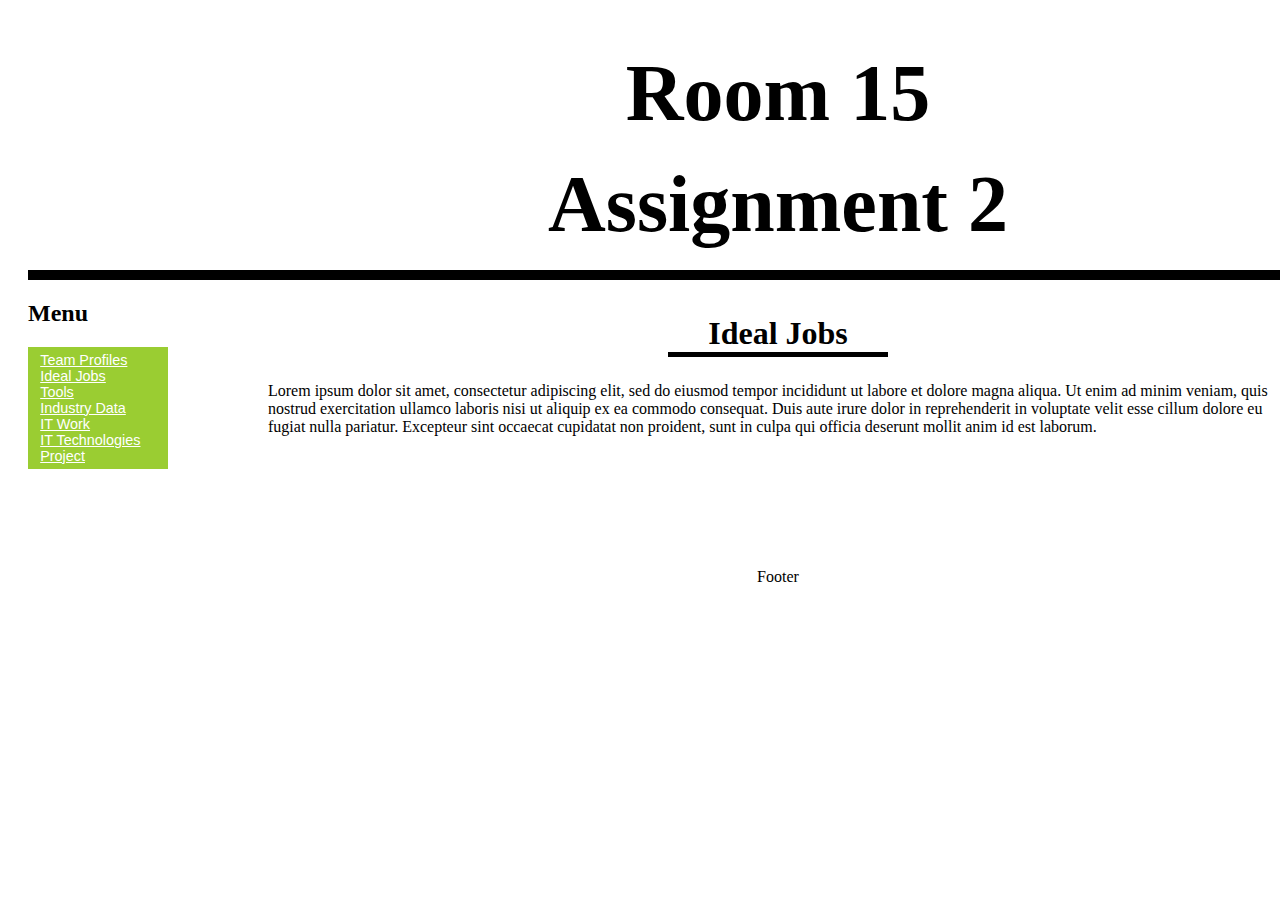
==== idealjobs.html @ ae5fa1cf "Add files via upload" ====
<!DOCTYPE html>
<html>
<head>
<title>Room 15</title>
<link href="style.css" rel="stylesheet"/> 
</head>
<body>
<div id="container">
     <div id="header">
        <h6>Room 15</h6>
		<h6>Assignment 2</h6>
    </div>
    
    <div id="primary">
        <h2>Menu</h2>
		<nav class="floating-menu">
		<a href="teamprofiles.html">Team Profiles</a>
		<a href="idealjobs.html">Ideal Jobs</a>
		<a href="tools.html">Tools</a>
		<a href="industrydata.html">Industry Data</a>
		<a href="itwork.html">IT Work</a>
		<a href="ittechnologies.html">IT Technologies</a>
		<a href="project.html">Project</a>
		</nav>
    </div>
    
    <div id="content">
        <h1>Ideal Jobs</h1>
		<p>Lorem ipsum dolor sit amet, consectetur adipiscing elit, sed do eiusmod tempor incididunt ut labore et dolore magna aliqua. Ut enim ad minim veniam, quis nostrud exercitation ullamco laboris nisi ut aliquip ex ea commodo consequat. Duis aute irure dolor in reprehenderit in voluptate velit esse cillum dolore eu fugiat nulla pariatur. Excepteur sint occaecat cupidatat non proident, sunt in culpa qui officia deserunt mollit anim id est laborum.</p>
    </div>
    
    <div id="secondary">
        <p></p>
    </div>
    
    <div id="footer">
        <p>Footer</p>
    </div>
</div>


</body>
</html>
---- style.css ----
#container {
    width: 1500px;
    margin: 0 auto;

	padding: 20px;
}

#header {
    clear: both;
	border-bottom: black;
	border-bottom: 10px solid;
	text-align: center;
}


#primary {
    float: left;
    width: 240px;
}

#content {
    float: left;
    width: 1020px;
}

#secondary {
    float: left;
    width: 240px;
}

#footer {
    clear: both;
	text-align: center;
	padding: 100px;
}

h6{
   font-size: 80px;
   margin: 20px;
  
}

.floating-menu {
    font-family: sans-serif;
    background: yellowgreen;
    padding: 5px;;
    width: 130px;
    z-index: 100;
    position: fixed;
  }
.floating-menu a, 
.floating-menu h3 {
    font-size: 0.9em;
    display: block;
    margin: 0 0.5em;
    color: white;
}
  
 h1{text-align: center;
	border-bottom: 5px solid;
	margin-left: 400px;
	margin-right: 400px;
	margin-top: 35px;
	margin-bottom: 25px;
}
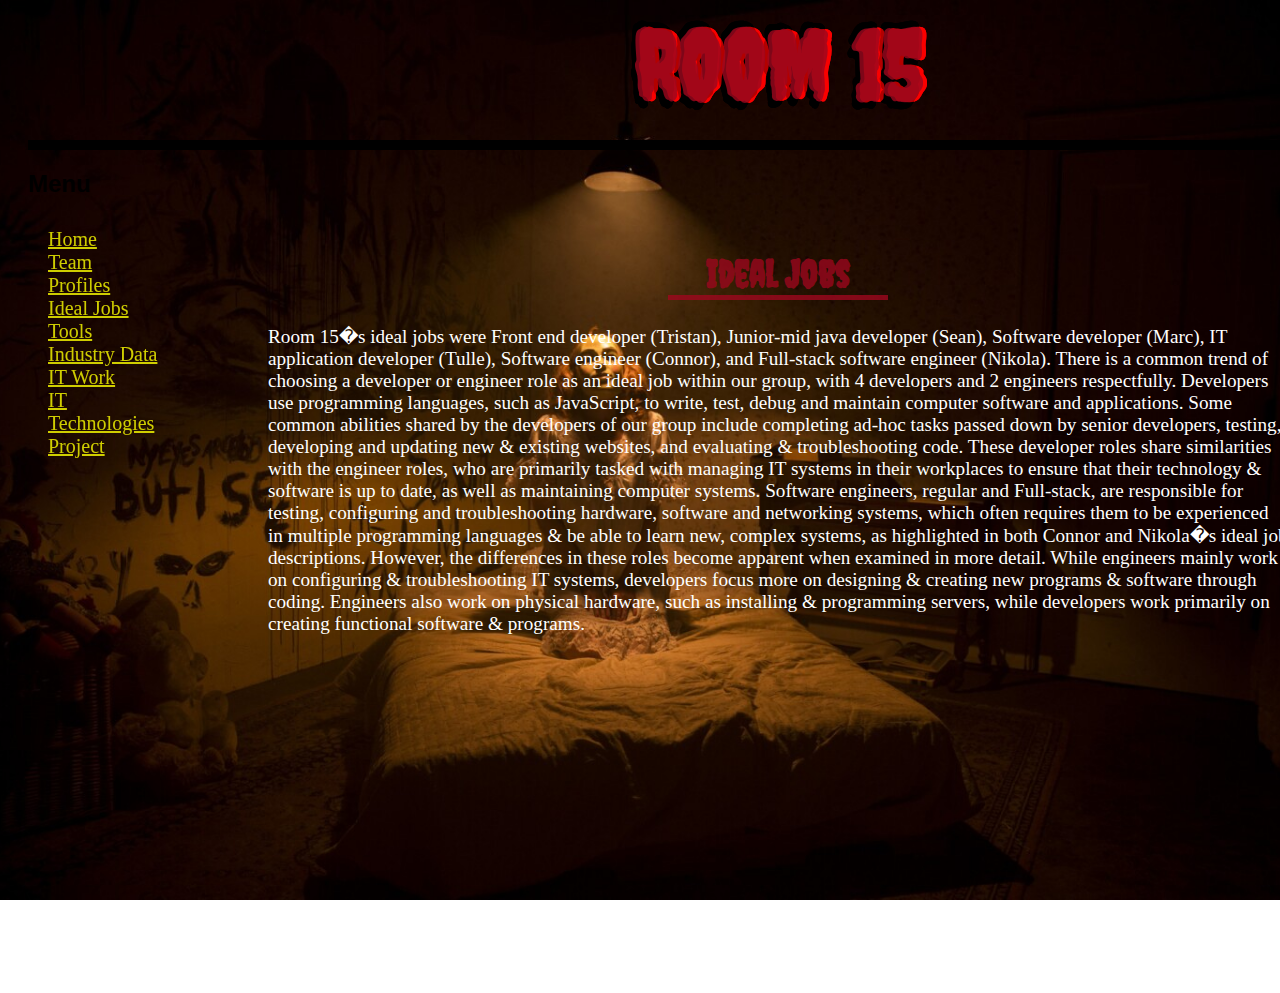
==== commit 6605122e: "New changes added" ====
--- a/idealjobs.html
+++ b/idealjobs.html
@@ -5,38 +5,61 @@
 <link href="style.css" rel="stylesheet"/> 
 </head>
 <body>
-<div id="container">
-     <div id="header">
-        <h6>Room 15</h6>
-		<h6>Assignment 2</h6>
-    </div>
-    
-    <div id="primary">
-        <h2>Menu</h2>
-		<nav class="floating-menu">
-		<a href="teamprofiles.html">Team Profiles</a>
-		<a href="idealjobs.html">Ideal Jobs</a>
-		<a href="tools.html">Tools</a>
-		<a href="industrydata.html">Industry Data</a>
-		<a href="itwork.html">IT Work</a>
-		<a href="ittechnologies.html">IT Technologies</a>
-		<a href="project.html">Project</a>
-		</nav>
-    </div>
-    
-    <div id="content">
-        <h1>Ideal Jobs</h1>
-		<p>Lorem ipsum dolor sit amet, consectetur adipiscing elit, sed do eiusmod tempor incididunt ut labore et dolore magna aliqua. Ut enim ad minim veniam, quis nostrud exercitation ullamco laboris nisi ut aliquip ex ea commodo consequat. Duis aute irure dolor in reprehenderit in voluptate velit esse cillum dolore eu fugiat nulla pariatur. Excepteur sint occaecat cupidatat non proident, sunt in culpa qui officia deserunt mollit anim id est laborum.</p>
-    </div>
-    
-    <div id="secondary">
-        <p></p>
-    </div>
-    
-    <div id="footer">
-        <p>Footer</p>
-    </div>
-</div>
+    <style>
+        @import url('https://fonts.googleapis.com/css2?family=Creepster&family=Roboto:ital,wght@1,400;1,900&display=swap');
+    </style>
+
+    <p1 class="glitch"><span aria-hidden="true">Room 15</span>Room 15<span aria-hidden="true">Room 15</span></p1>
+
+    <div id="container">
+        <div id="header">
+
+        </div>
+
+        <div id="primary">
+            <h2>Menu</h2>
+            <nav class="floating-menu">
+                <a href="index.html">Home</a>
+                <a href="teamprofiles.html">Team Profiles</a>
+                <a href="idealjobs.html">Ideal Jobs</a>
+                <a href="tools.html">Tools</a>
+                <a href="industrydata.html">Industry Data</a>
+                <a href="itwork.html">IT Work</a>
+                <a href="ittechnologies.html">IT Technologies</a>
+                <a href="project.html">Project</a>
+            </nav>
+        </div>
+        <div class="row">
+            <div class="effect">
+                <div id="content">
+                    <h1>Ideal Jobs</h1>
+                    <p>
+                        Room 15�s ideal jobs were Front end developer (Tristan), Junior-mid java developer (Sean), Software developer
+                        (Marc), IT application developer (Tulle), Software engineer (Connor), and Full-stack software engineer (Nikola).
+                        There is a common trend of choosing a developer or engineer role as an ideal job within our group, with 4 developers
+                        and 2 engineers respectfully. Developers use programming languages, such as JavaScript, to write, test, debug and
+                        maintain computer software and applications. Some common abilities shared by the developers of our group include
+                        completing ad-hoc tasks passed down by senior developers, testing, developing and updating new & existing websites,
+                        and evaluating & troubleshooting code. These developer roles share similarities with the engineer roles, who are
+                        primarily tasked with managing IT systems in their workplaces to ensure that their technology & software is up to date,
+                        as well as maintaining computer systems. Software engineers, regular and Full-stack, are responsible for testing,
+                        configuring and troubleshooting hardware, software and networking systems, which often requires them to be experienced
+                        in multiple programming languages & be able to learn new, complex systems, as highlighted in both Connor and Nikola�s
+                        ideal job descriptions. However, the differences in these roles become apparent when examined in more detail.
+                        While engineers mainly work on configuring & troubleshooting IT systems, developers focus more on designing & creating
+                        new programs & software through coding. Engineers also work on physical hardware, such as installing & programming servers,
+                        while developers work primarily on creating functional software & programs.
+                    </p>
+                </div>
+
+                <div id="secondary">
+                    <p></p>
+                </div>
+
+                <div id="footer">
+
+                </div>
+            </div>
 
 
 </body>
--- a/style.css
+++ b/style.css
@@ -1,7 +1,81 @@
+body {
+    background-image: url(images/Room15.png);
+    min-height: 100%;
+    background-repeat: no-repeat;
+    background-attachment: fixed;
+    background-position: center;
+    background-size: cover;
+    display: grid;
+    place-items: center;
+    color: rgba(252, 255, 0, 0.80);
+    font-family: sans-serif;
+}
+
+.text-box {
+    width: 70%;
+    color: black;
+    position: absolute;
+    top: 45%;
+    left: 50%;
+    transform: translate(-50%,-50%);
+    text-align: center;
+}
+
+
+
+p1 {
+    font-family: 'open creepster',creepster;
+    color: rgba(157, 7, 30, 0.8);
+}
+
+h1 {
+    font-family: 'open creepster',creepster;
+    color: rgba(157, 7, 30, 0.8);
+}
+
+.glitch {
+    font-size: 6rem;
+    font-weight: 700;
+    text-transform: uppercase;
+    position: relative;
+    text-shadow: 0.05em 0 0 rgba(255,0,0,.70),-0.026em -0.06em 0 black,-0.035em 0.07em 0 black;
+    animation: glitch 2000ms infinite;
+}
+
+.glitch span {
+    position: absolute;
+    top: 0;
+    left: 0;
+
+
+}
+
+
+     
+
+@keyframes glitch {
+      0% {
+        text-shadow: 0.08em 0.6em 0 rgba(255,0,0,.70),-0.026em -0.06em 0 rgba(0,255,0,.70),-0.035em 0.07em 0 rgba(0,0,255,.70);
+    } 6% {
+        text-shadow: 0.8em 0.3em 0 rgba(255,0,0,.70),-0.026em -0.06em 0 rgba(0,255,0,.70),-0.035em 0.07em 0 rgba(0,0,255,.70);
+    } 22% {
+        text-shadow: -0.05em -0.025em 0 rgba(255,0,0,.70),-0.026em -0.06em 0 rgba(0,255,0,.70),-0.035em 0.07em 0 rgba(0,0,255,.70);
+    }35% {
+        text-shadow: -0.6em -0.025em 0 rgba(255,0,0,.70),-0.026em -0.06em 0 rgba(0,255,0,.70),-0.035em 0.07em 0 rgba(0,0,255,.70);
+    } 64% {
+        text-shadow: 0.025em -0.020em 0 rgba(255,0,0,.70),-0.026em -0.06em 0 rgba(0,255,0,.70),-0.035em 0.07em 0 rgba(0,0,255,.70);
+    }85% {
+        text-shadow: 0.25em -0.020em 0 rgba(255,0,0,.70),-0.026em -0.06em 0 rgba(0,255,0,.70),-0.035em 0.07em 0 rgba(0,0,255,.70);
+    } 100% {
+        text-shadow: 0.7em 0.5em 0 rgba(255,0,0,.70),-0.026em -0.06em 0 rgba(0,255,0,.70),-0.035em 0.07em 0 rgba(0,0,255,.70);
+    }
+}
+
+
 #container {
     width: 1500px;
     margin: 0 auto;
-
+    color: black;
 	padding: 20px;
 }
 
@@ -21,6 +95,9 @@
 #content {
     float: left;
     width: 1020px;
+    color: white;
+    font-family: 'Times New Roman';
+    font-size: larger;
 }
 
 #secondary {
@@ -32,34 +109,106 @@
     clear: both;
 	text-align: center;
 	padding: 100px;
-}
-
-h6{
-   font-size: 80px;
-   margin: 20px;
-  
+
+}
+
+h6 {
+    font-size: 100px;
+    margin: 20px;
+    font-size: 6rem;
+    font-weight: 700;
+    text-transform: uppercase;
+    color: darkred;
+    text-shadow: 0.05em 0 0 rgba(255,0,0,.60),0.035em 0.06em 0 yellowgreen;
+    animation: glitch 800ms infinite;
+}
+@keyframes glitch {
+    20% {
+        text-shadow: 0.05em 0 0 rgba(230, 230, 230, 0.8), 0.035em 0.06em 0 rgba(152, 71, 0, 0.8);
+    }
+    42% {
+        text-shadow: 0.05em 0 0 rgba(255,0,0,.60), 0.035em 0.06em 0 rgba(152, 71, 0, 0.8);
+    }
+    15% {
+        text-shadow: -0.05em -0.030em 0 rgba(197, 255, 0, 0.8), -0.05em -0.06em 0 rgba(18, 37, 4, 0);
+    }
+    35% {
+        text-shadow: -0.05em -0.030em 0 rgba(0, 0, 0, 1), -0.05em -0.06em 0 rgba(18, 37, 4, 0);
+    }
+    60% {
+        text-shadow: 0.030em 0.06em 0 rgba(0, 0, 0, 0.01), 0 -0.06em 0 rgba(18, 37, 4, 0);
+    }
+    75% {
+        text-shadow: 0.030em 0.06em 0 rgba(0, 0, 0, 0.01), 0 -0.06em 0 rgba(18, 37, 4, 0);
+    }
+    90% {
+        text-shadow: 0.030em 0 0 rgba(140, 0, 0, 0.8), -0.030em -0.06em 0 rgba(238, 210, 186, 0.8);
+    }
+
 }
 
 .floating-menu {
-    font-family: sans-serif;
-    background: yellowgreen;
-    padding: 5px;;
+    font-family: 'Times New Roman', Times, serif;
+    background: inherit;
+    padding: 10px;
     width: 130px;
     z-index: 100;
     position: fixed;
+
   }
-.floating-menu a, 
-.floating-menu h3 {
-    font-size: 0.9em;
-    display: block;
-    margin: 0 0.5em;
-    color: white;
-}
+    .floating-menu a,
+    .floating-menu h3 {
+        font-size: 20px;
+        display: block;
+        margin: 0 0.5em;
+        color: rgb(252, 255, 0, 0.80);
+    }
   
- h1{text-align: center;
+ h1{
+    text-align: center;
 	border-bottom: 5px solid;
 	margin-left: 400px;
 	margin-right: 400px;
 	margin-top: 35px;
 	margin-bottom: 25px;
-}+}
+
+.hero-btn {
+    display: inline-block;
+    text-decoration: none;
+    color: rgba(252, 255, 0, 0.80);
+    font-family: 'Times New Roman', Times, serif;
+    border: 1px solid rgb(252, 255, 0, 0.80);
+    padding: 12px 34px;
+    font-size: 16px;
+    background: transparent;
+    position: relative;
+    cursor: pointer;
+}
+    .hero-btn:hover {
+        border: 1px solid darkred;
+        background: rgba(0, 0, 0, 0.8);
+        transition: 1s;
+        font-family: 'Times New Roman', Times, serif;
+        color: darkred;
+    }
+.row {
+    margin-top:3%;
+    display: block;
+    justify-content: space-between;
+}
+
+.effect:hover {
+    box-shadow: 0 0 30px 0px rgba(129, 0, 67, 0.8);
+}
+
+.effect {
+    flex-basis: 60%;
+    background: transparent;
+    border-radius: 10px;
+    margin-bottom: 5%;
+    padding: 20px 12px;
+    box-sizing: border-box;
+    transition: 0.5s;
+}
+
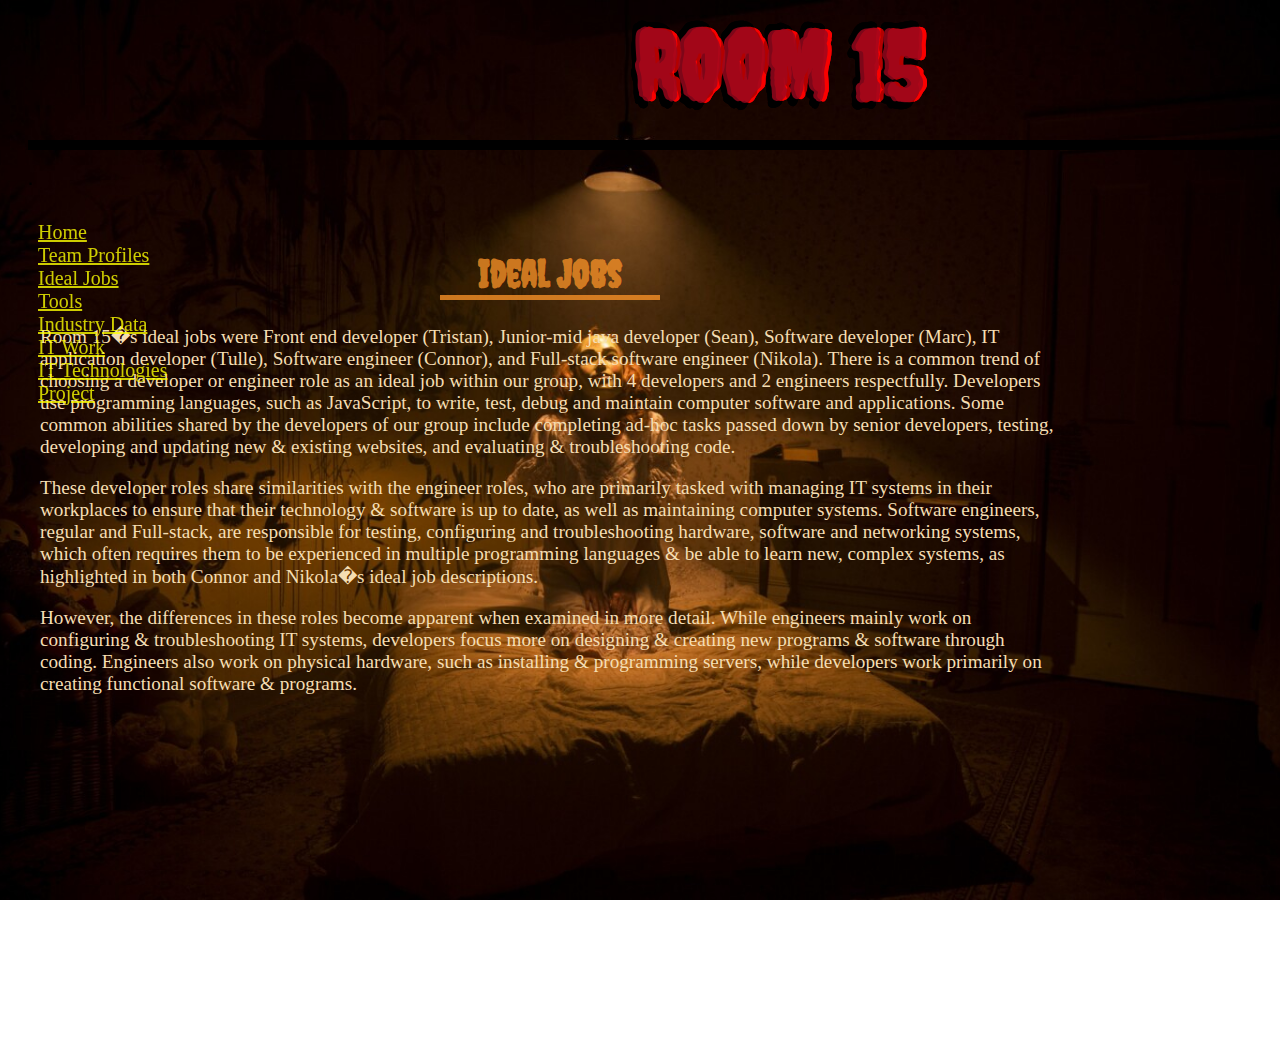
==== commit 0fc024cf: "changes and added more content + industry data table" ====
--- a/idealjobs.html
+++ b/idealjobs.html
@@ -17,7 +17,7 @@
         </div>
 
         <div id="primary">
-            <h2>Menu</h2>
+            <h4>.</h4>
             <nav class="floating-menu">
                 <a href="index.html">Home</a>
                 <a href="teamprofiles.html">Team Profiles</a>
@@ -40,12 +40,16 @@
                         and 2 engineers respectfully. Developers use programming languages, such as JavaScript, to write, test, debug and
                         maintain computer software and applications. Some common abilities shared by the developers of our group include
                         completing ad-hoc tasks passed down by senior developers, testing, developing and updating new & existing websites,
-                        and evaluating & troubleshooting code. These developer roles share similarities with the engineer roles, who are
+                        and evaluating & troubleshooting code. </p>
+                        
+                    <p>    These developer roles share similarities with the engineer roles, who are
                         primarily tasked with managing IT systems in their workplaces to ensure that their technology & software is up to date,
                         as well as maintaining computer systems. Software engineers, regular and Full-stack, are responsible for testing,
                         configuring and troubleshooting hardware, software and networking systems, which often requires them to be experienced
                         in multiple programming languages & be able to learn new, complex systems, as highlighted in both Connor and Nikola�s
-                        ideal job descriptions. However, the differences in these roles become apparent when examined in more detail.
+                        ideal job descriptions.</p>
+                        
+                    <p> However, the differences in these roles become apparent when examined in more detail.
                         While engineers mainly work on configuring & troubleshooting IT systems, developers focus more on designing & creating
                         new programs & software through coding. Engineers also work on physical hardware, such as installing & programming servers,
                         while developers work primarily on creating functional software & programs.
--- a/style.css
+++ b/style.css
@@ -30,7 +30,7 @@
 
 h1 {
     font-family: 'open creepster',creepster;
-    color: rgba(157, 7, 30, 0.8);
+    color: rgba(245, 144, 39, 0.8);
 }
 
 .glitch {
@@ -95,7 +95,7 @@
 #content {
     float: left;
     width: 1020px;
-    color: white;
+    color: wheat;
     font-family: 'Times New Roman';
     font-size: larger;
 }
@@ -110,6 +110,24 @@
 	text-align: center;
 	padding: 100px;
 
+}
+
+h2 {
+    float: left;
+    width: 1020px;
+    color: rgba(245, 144, 39, 0.8);
+    font-family: 'Times New Roman';
+    font-size: 35px;
+}
+
+
+
+h3 {
+    float: left;
+    width: 1020px;
+    color: rgba(252, 255, 0, 0.80);
+    font-family: 'Times New Roman';
+    font-size: larger;
 }
 
 h6 {
@@ -159,9 +177,9 @@
     .floating-menu a,
     .floating-menu h3 {
         font-size: 20px;
-        display: block;
+        display: table-row;
         margin: 0 0.5em;
-        color: rgb(252, 255, 0, 0.80);
+        color: rgba(252, 255, 0, 0.80);
     }
   
  h1{
@@ -178,7 +196,7 @@
     text-decoration: none;
     color: rgba(252, 255, 0, 0.80);
     font-family: 'Times New Roman', Times, serif;
-    border: 1px solid rgb(252, 255, 0, 0.80);
+    border: 1px solid rgba(252, 255, 0, 0.80);
     padding: 12px 34px;
     font-size: 16px;
     background: transparent;
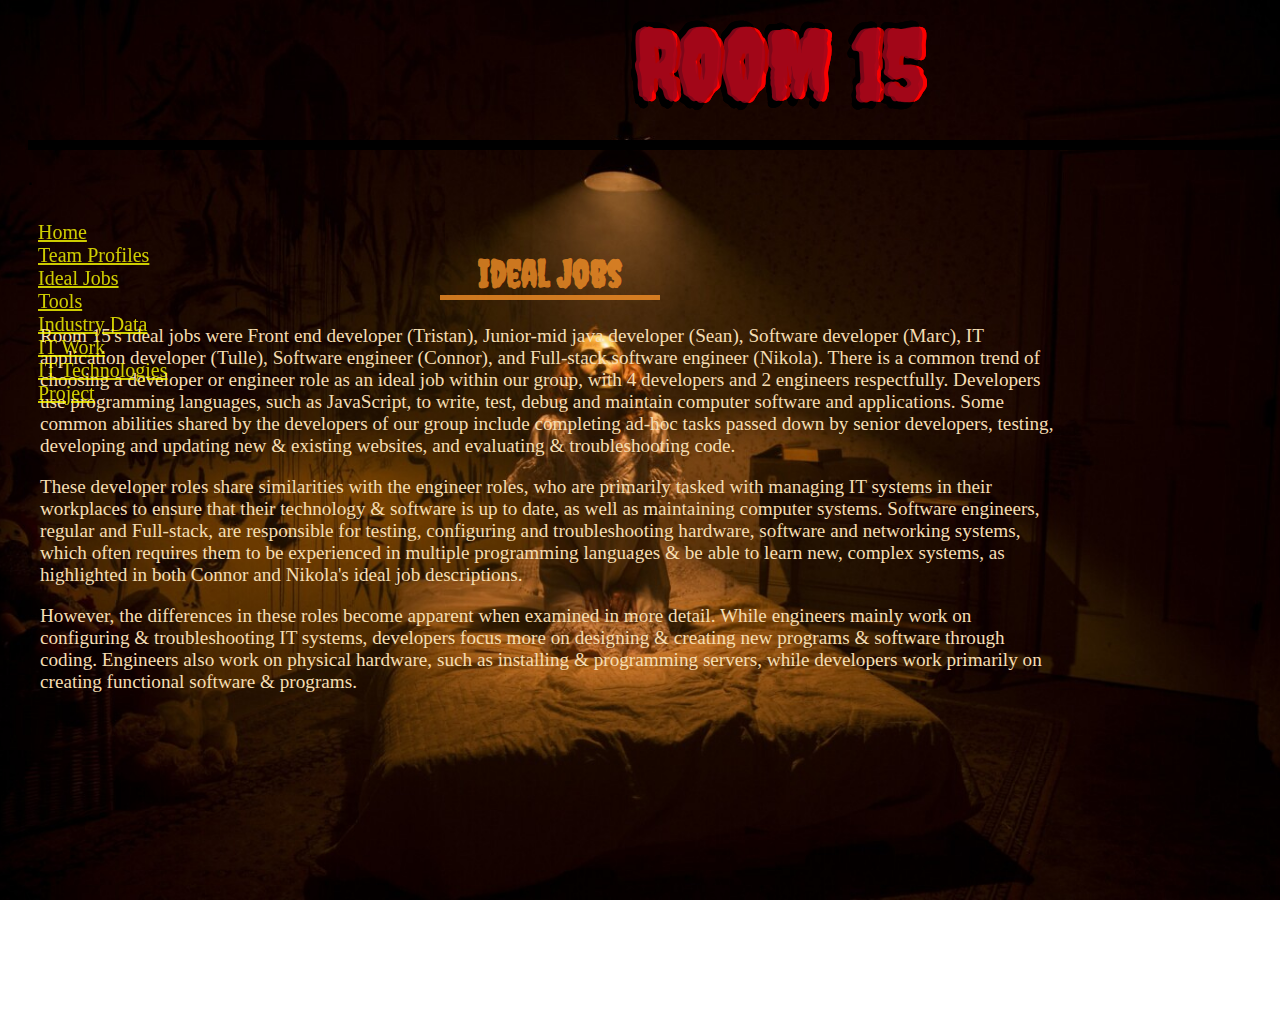
==== commit 87787f78: "Add files via upload" ====
--- a/idealjobs.html
+++ b/idealjobs.html
@@ -34,7 +34,7 @@
                 <div id="content">
                     <h1>Ideal Jobs</h1>
                     <p>
-                        Room 15�s ideal jobs were Front end developer (Tristan), Junior-mid java developer (Sean), Software developer
+                        Room 15's ideal jobs were Front end developer (Tristan), Junior-mid java developer (Sean), Software developer
                         (Marc), IT application developer (Tulle), Software engineer (Connor), and Full-stack software engineer (Nikola).
                         There is a common trend of choosing a developer or engineer role as an ideal job within our group, with 4 developers
                         and 2 engineers respectfully. Developers use programming languages, such as JavaScript, to write, test, debug and
@@ -46,7 +46,7 @@
                         primarily tasked with managing IT systems in their workplaces to ensure that their technology & software is up to date,
                         as well as maintaining computer systems. Software engineers, regular and Full-stack, are responsible for testing,
                         configuring and troubleshooting hardware, software and networking systems, which often requires them to be experienced
-                        in multiple programming languages & be able to learn new, complex systems, as highlighted in both Connor and Nikola�s
+                        in multiple programming languages & be able to learn new, complex systems, as highlighted in both Connor and Nikola's
                         ideal job descriptions.</p>
                         
                     <p> However, the differences in these roles become apparent when examined in more detail.
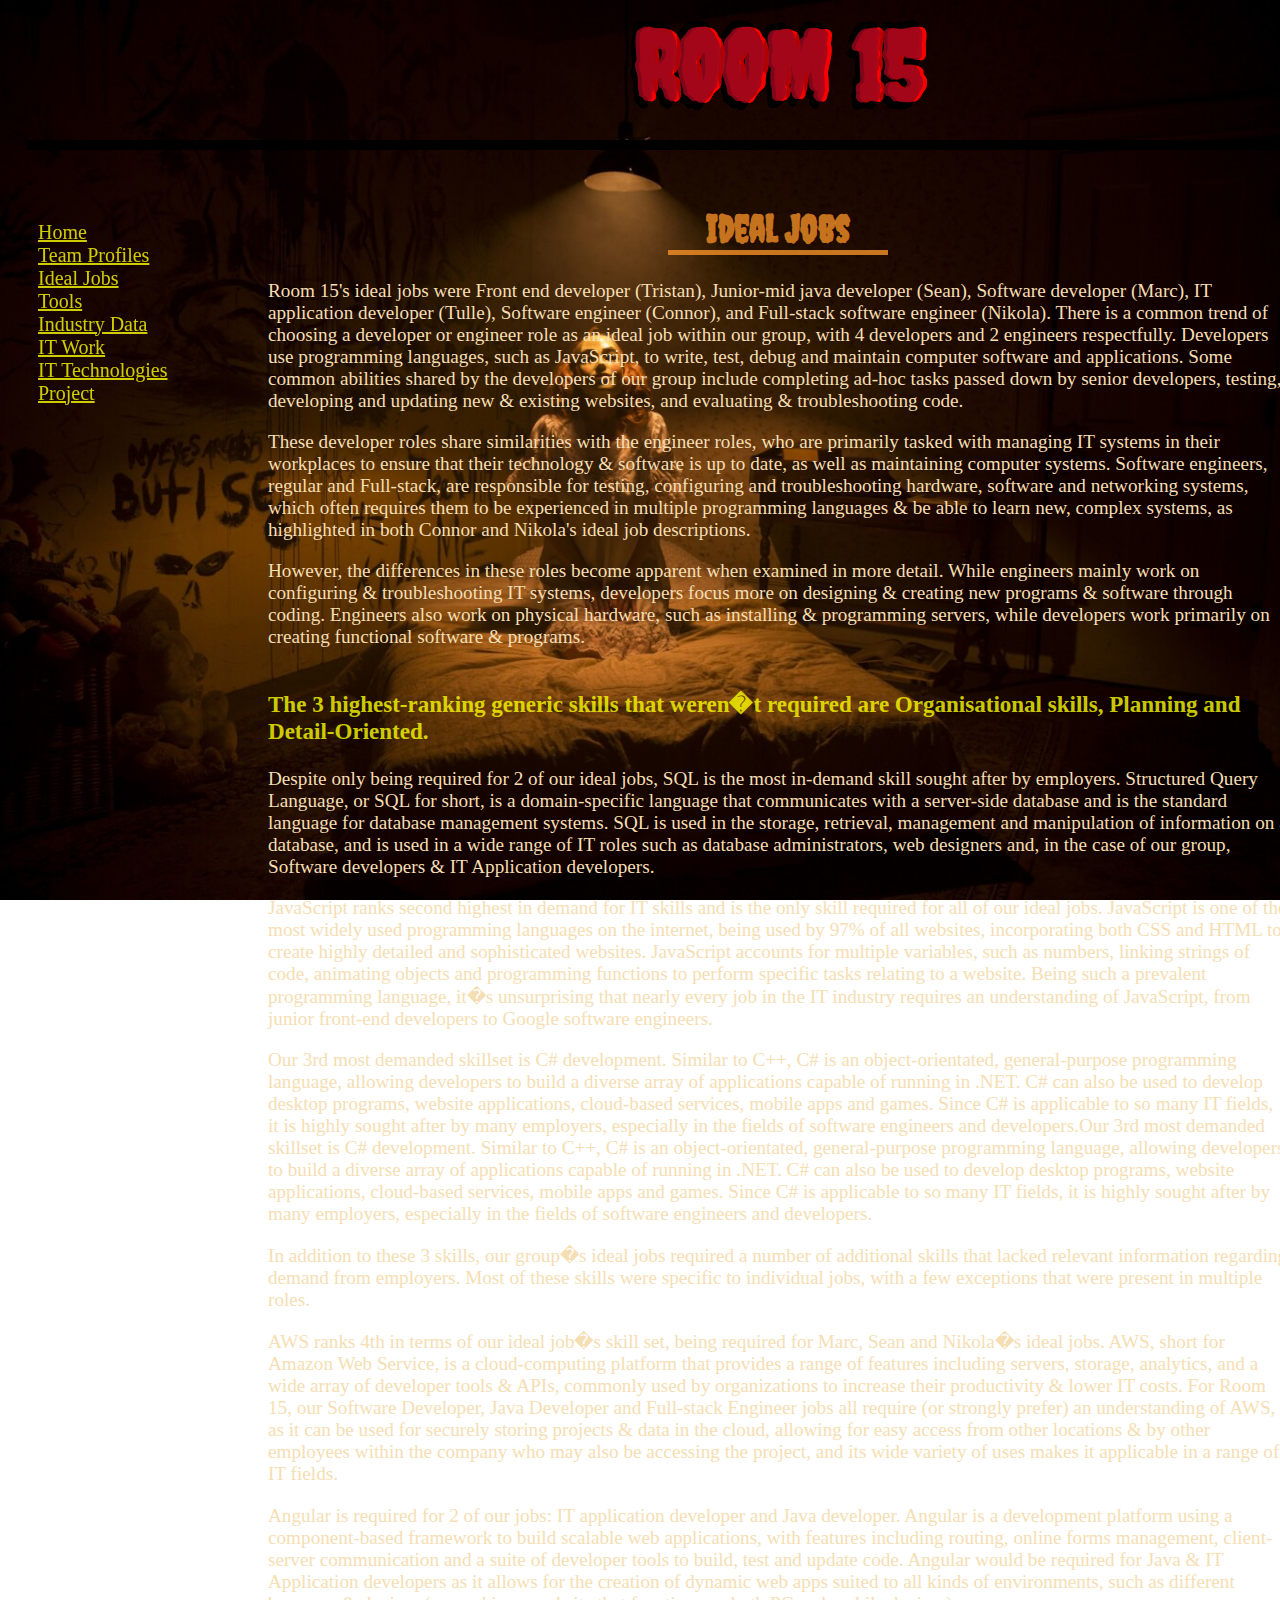
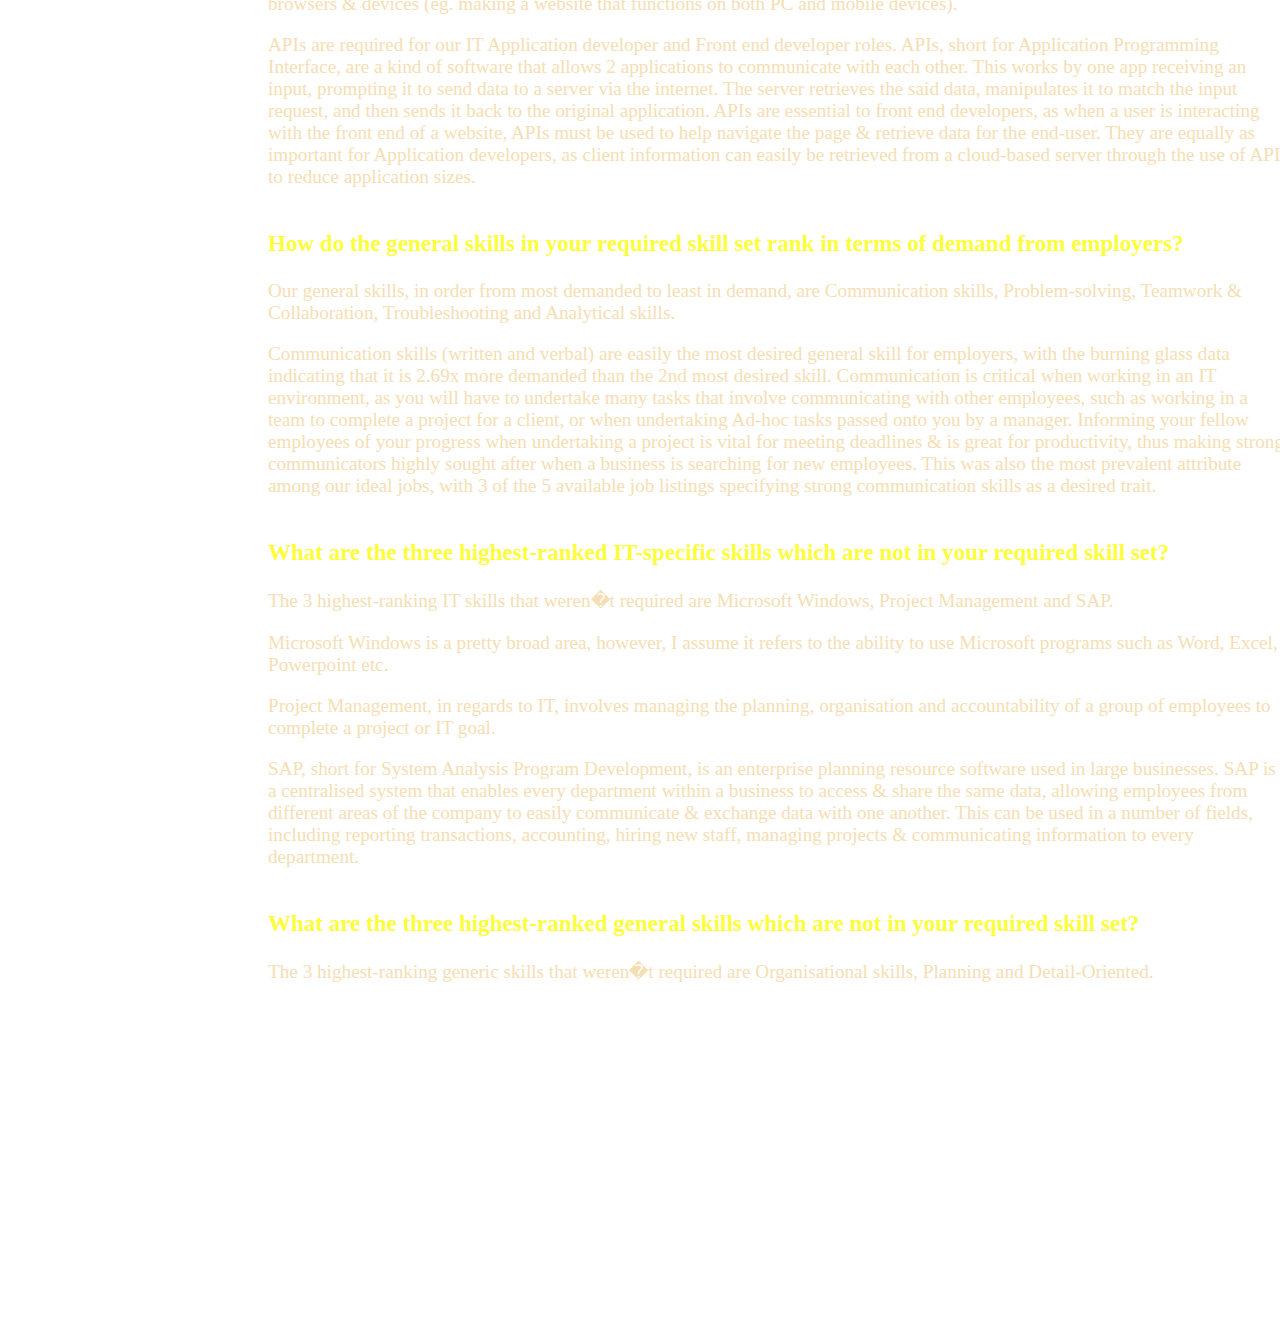
==== commit 61a63a8d: "Added new content" ====
--- a/idealjobs.html
+++ b/idealjobs.html
@@ -54,6 +54,127 @@
                         new programs & software through coding. Engineers also work on physical hardware, such as installing & programming servers,
                         while developers work primarily on creating functional software & programs.
                     </p>
+                    <h3>The 3 highest-ranking generic skills that weren�t required are Organisational
+                    skills, Planning and Detail-Oriented. </h3>
+                    <p>
+                        Despite only being required for 2 of our ideal jobs, SQL is the most in-demand 
+                        skill sought after by employers. Structured Query Language, or SQL for short,
+                        is a domain-specific language that communicates with a server-side database
+                        and is the standard language for database management systems. SQL is used in
+                        the storage, retrieval, management and manipulation of information on a database,
+                        and is used in a wide range of IT roles such as database administrators, web 
+                        designers and, in the case of our group, Software developers & IT Application
+                        developers.
+                    </p>
+                    <p>
+                        JavaScript ranks second highest in demand for IT skills and is the only skill 
+                        required for all of our ideal jobs. JavaScript is one of the most widely used 
+                        programming languages on the internet, being used by 97% of all websites,
+                        incorporating both CSS and HTML to create highly detailed and sophisticated 
+                        websites. JavaScript accounts for multiple variables, such as numbers, linking
+                        strings of code, animating objects and programming functions to perform
+                        specific tasks relating to a website. Being such a prevalent programming
+                        language, it�s unsurprising that nearly every job in the IT industry requires
+                        an understanding of JavaScript, from junior front-end developers to Google
+                        software engineers.
+                    </p> 
+                    <p>
+                        Our 3rd most demanded skillset is C# development. Similar to C++, C# is an
+                        object-orientated, general-purpose programming language, allowing developers
+                        to build a diverse array of applications capable of running in .NET. C# can
+                        also be used to develop desktop programs, website applications, cloud-based 
+                        services, mobile apps and games. Since C# is applicable to so many IT fields,
+                        it is highly sought after by many employers, especially in the fields of software
+                        engineers and developers.Our 3rd most demanded skillset is C# development. Similar
+                        to C++, C# is an object-orientated, general-purpose programming language, allowing
+                        developers to build a diverse array of applications capable of running in .NET. C#
+                        can also be used to develop desktop programs, website applications, cloud-based
+                        services, mobile apps and games. Since C# is applicable to so many IT fields,
+                        it is highly sought after by many employers, especially in the fields of software
+                        engineers and developers.
+                    </p>
+                    <p>
+                        In addition to these 3 skills, our group�s ideal jobs required a number of additional
+                        skills that lacked relevant information regarding demand from employers. Most of these
+                        skills were specific to individual jobs, with a few exceptions that were present in 
+                        multiple roles.
+                    </p> 
+                    <p>
+                        AWS ranks 4th in terms of our ideal job�s skill set, being required for Marc, Sean and
+                        Nikola�s ideal jobs. AWS, short for Amazon Web Service, is a cloud-computing platform 
+                        that provides a range of features including servers, storage, analytics, and a wide array
+                        of developer tools & APIs, commonly used by organizations to increase their productivity
+                        & lower IT costs. For Room 15, our Software Developer, Java Developer and Full-stack Engineer
+                        jobs all require (or strongly prefer) an understanding of AWS, as it can be used for securely
+                        storing projects & data in the cloud, allowing for easy access from other locations & by other
+                        employees within the company who may also be accessing the project, and its wide variety of uses
+                        makes it applicable in a range of IT fields.
+                    </p>
+                    <p>
+                        Angular is required for 2 of our jobs: IT application developer and Java developer. Angular
+                        is a development platform using a component-based framework to build scalable web
+                        applications, with features including routing, online forms management, client-server
+                        communication and a suite of developer tools to build, test and update code. Angular
+                        would be required for Java & IT Application developers as it allows for the creation of
+                        dynamic web apps suited to all kinds of environments, such as different browsers & devices
+                        (eg. making a website that functions on both PC and mobile devices).
+                    </p>  
+                    <p>
+                        APIs are required for our IT Application developer and Front end developer roles. APIs, 
+                        short for Application Programming Interface, are a kind of software that allows 2
+                        applications to communicate with each other. This works by one app receiving an input,
+                        prompting it to send data to a server via the internet. The server retrieves the said 
+                        data, manipulates it to match the input request, and then sends it back to the original 
+                        application. APIs are essential to front end developers, as when a user is interacting
+                        with the front end of a website, APIs must be used to help navigate the page & retrieve
+                        data for the end-user. They are equally as important for Application developers, as client
+                        information can easily be retrieved from a cloud-based server through the use of APIs to
+                        reduce application sizes.
+                    </p>
+                    <h3>How do the general skills in your required skill set rank in terms of demand from employers? </h3>
+                    <p>
+                        Our general skills, in order from most demanded to least in demand, are Communication skills,
+                        Problem-solving, Teamwork & Collaboration, Troubleshooting and Analytical skills.
+                    </p> 
+                    <p>
+                        Communication skills (written and verbal) are easily the most desired general skill for 
+                        employers, with the burning glass data indicating that it is 2.69x more demanded than the
+                        2nd most desired skill. Communication is critical when working in an IT environment, as
+                        you will have to undertake many tasks that involve communicating with other employees,
+                        such as working in a team to complete a project for a client, or when undertaking Ad-hoc
+                        tasks passed onto you by a manager. Informing your fellow employees of your progress when
+                        undertaking a project is vital for meeting deadlines & is great for productivity, thus
+                        making strong communicators highly sought after when a business is searching for new
+                        employees. This was also the most prevalent attribute among our ideal jobs, with 3 of the
+                        5 available job listings specifying strong communication skills as a desired trait.
+                    </p> 
+                    <h3>What are the three highest-ranked IT-specific skills which are not in your required skill set? </h3>
+                    <p>
+                        The 3 highest-ranking IT skills that weren�t required are Microsoft Windows, Project Management and SAP.
+                    </p> 
+                    <p>
+                        Microsoft Windows is a pretty broad area, however, I assume it refers to the ability to use Microsoft
+                        programs such as Word, Excel, Powerpoint etc.
+                    </p>
+                    <p>
+                        Project Management, in regards to IT, involves managing the planning, organisation and accountability
+                        of a group of employees to complete a project or IT goal.
+                    </p>
+                    <p>
+                        SAP, short for System Analysis Program Development, is an enterprise planning resource software used
+                        in large businesses. SAP is a centralised system that enables every department within a business
+                        to access & share the same data, allowing employees from different areas of the company to easily
+                        communicate & exchange data with one another. This can be used in a number of fields, including
+                        reporting transactions, accounting, hiring new staff, managing projects & communicating information
+                        to every department.
+                    </p>
+                    <h3>What are the three highest-ranked general skills which are not in your required skill set? </h3>
+                    <p>
+                        The 3 highest-ranking generic skills that weren�t required are Organisational skills, Planning and Detail-Oriented.
+                    </p>
+                  
+
+
                 </div>
 
                 <div id="secondary">
--- a/style.css
+++ b/style.css
@@ -100,10 +100,6 @@
     font-size: larger;
 }
 
-#secondary {
-    float: left;
-    width: 240px;
-}
 
 #footer {
     clear: both;
@@ -212,8 +208,9 @@
     }
 .row {
     margin-top:3%;
-    display: block;
+    display: contents;
     justify-content: space-between;
+
 }
 
 .effect:hover {
@@ -229,4 +226,21 @@
     box-sizing: border-box;
     transition: 0.5s;
 }
-
+table, tr, th, td {
+    border: 2px solid darkred;
+    width: 100px;
+   
+}
+
+th {
+    color: rgba(245, 144, 39, 0.8);
+    font-family: 'Times New Roman', Times, serif;
+  
+}
+
+tr {
+    color: wheat;
+    font-family: 'Times New Roman', Times, serif;
+   
+}
+
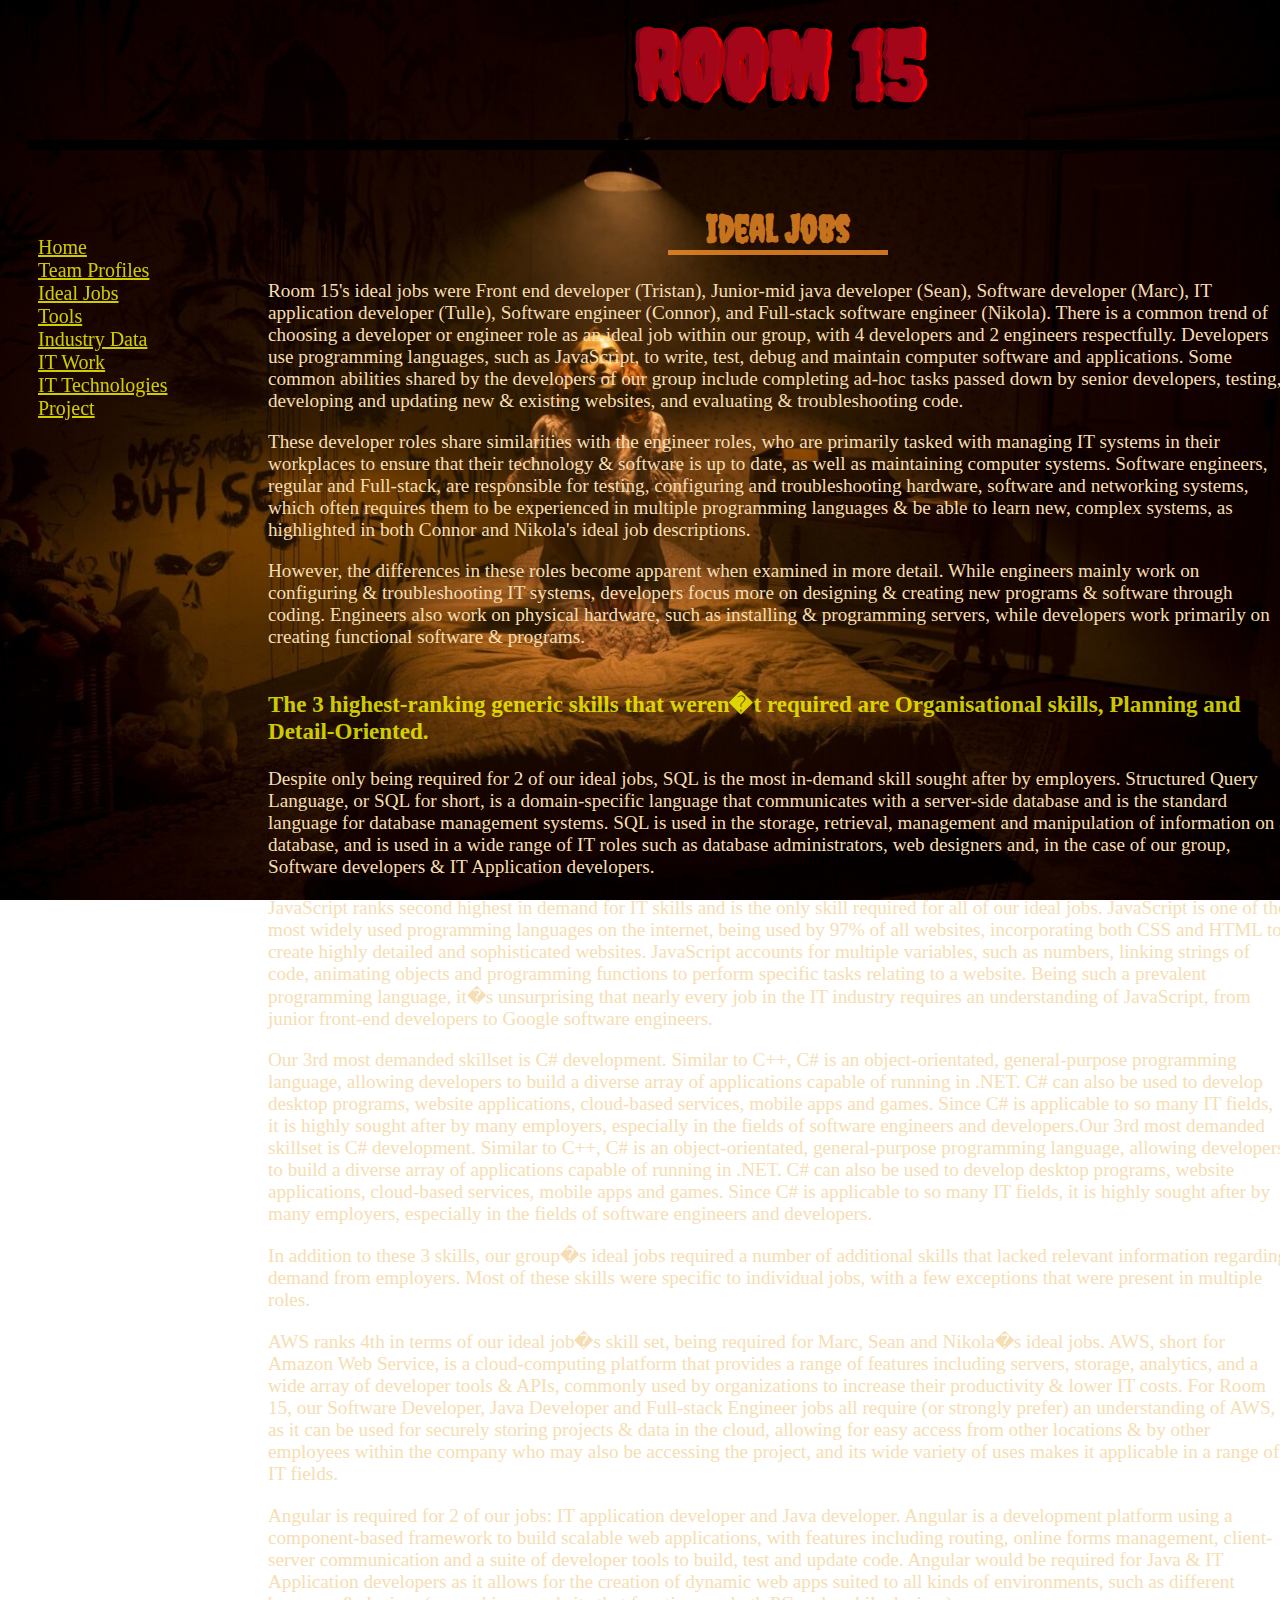
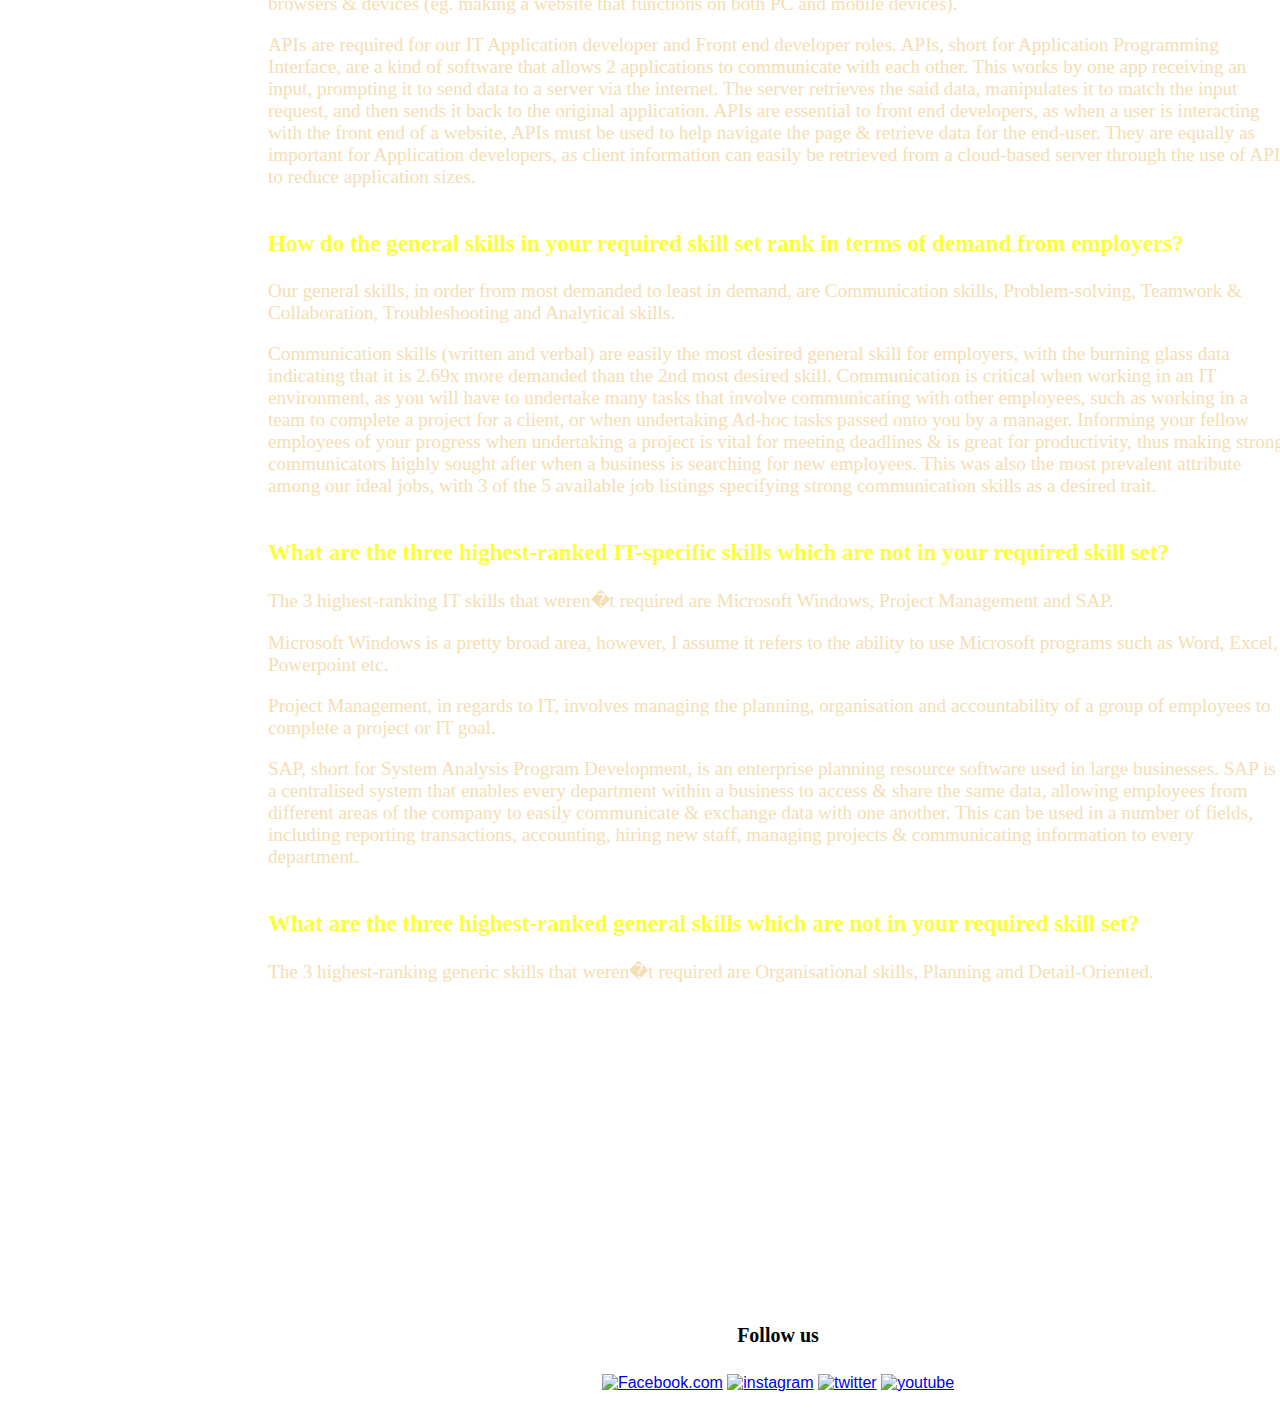
==== commit a8380a3a: "added all content + added follow us links" ====
--- a/idealjobs.html
+++ b/idealjobs.html
@@ -1,8 +1,8 @@
 <!DOCTYPE html>
 <html>
 <head>
-<title>Room 15</title>
-<link href="style.css" rel="stylesheet"/> 
+    <title>Room 15</title>
+    <link href="style.css" rel="stylesheet" />
 </head>
 <body>
     <style>
@@ -40,49 +40,55 @@
                         and 2 engineers respectfully. Developers use programming languages, such as JavaScript, to write, test, debug and
                         maintain computer software and applications. Some common abilities shared by the developers of our group include
                         completing ad-hoc tasks passed down by senior developers, testing, developing and updating new & existing websites,
-                        and evaluating & troubleshooting code. </p>
-                        
-                    <p>    These developer roles share similarities with the engineer roles, who are
+                        and evaluating & troubleshooting code.
+                    </p>
+
+                    <p>
+                        These developer roles share similarities with the engineer roles, who are
                         primarily tasked with managing IT systems in their workplaces to ensure that their technology & software is up to date,
                         as well as maintaining computer systems. Software engineers, regular and Full-stack, are responsible for testing,
                         configuring and troubleshooting hardware, software and networking systems, which often requires them to be experienced
                         in multiple programming languages & be able to learn new, complex systems, as highlighted in both Connor and Nikola's
-                        ideal job descriptions.</p>
-                        
-                    <p> However, the differences in these roles become apparent when examined in more detail.
+                        ideal job descriptions.
+                    </p>
+
+                    <p>
+                        However, the differences in these roles become apparent when examined in more detail.
                         While engineers mainly work on configuring & troubleshooting IT systems, developers focus more on designing & creating
                         new programs & software through coding. Engineers also work on physical hardware, such as installing & programming servers,
                         while developers work primarily on creating functional software & programs.
                     </p>
-                    <h3>The 3 highest-ranking generic skills that weren�t required are Organisational
-                    skills, Planning and Detail-Oriented. </h3>
-                    <p>
-                        Despite only being required for 2 of our ideal jobs, SQL is the most in-demand 
+                    <h3>
+                        The 3 highest-ranking generic skills that weren�t required are Organisational
+                        skills, Planning and Detail-Oriented.
+                    </h3>
+                    <p>
+                        Despite only being required for 2 of our ideal jobs, SQL is the most in-demand
                         skill sought after by employers. Structured Query Language, or SQL for short,
                         is a domain-specific language that communicates with a server-side database
                         and is the standard language for database management systems. SQL is used in
                         the storage, retrieval, management and manipulation of information on a database,
-                        and is used in a wide range of IT roles such as database administrators, web 
+                        and is used in a wide range of IT roles such as database administrators, web
                         designers and, in the case of our group, Software developers & IT Application
                         developers.
                     </p>
                     <p>
-                        JavaScript ranks second highest in demand for IT skills and is the only skill 
-                        required for all of our ideal jobs. JavaScript is one of the most widely used 
+                        JavaScript ranks second highest in demand for IT skills and is the only skill
+                        required for all of our ideal jobs. JavaScript is one of the most widely used
                         programming languages on the internet, being used by 97% of all websites,
-                        incorporating both CSS and HTML to create highly detailed and sophisticated 
+                        incorporating both CSS and HTML to create highly detailed and sophisticated
                         websites. JavaScript accounts for multiple variables, such as numbers, linking
                         strings of code, animating objects and programming functions to perform
                         specific tasks relating to a website. Being such a prevalent programming
                         language, it�s unsurprising that nearly every job in the IT industry requires
                         an understanding of JavaScript, from junior front-end developers to Google
                         software engineers.
-                    </p> 
+                    </p>
                     <p>
                         Our 3rd most demanded skillset is C# development. Similar to C++, C# is an
                         object-orientated, general-purpose programming language, allowing developers
                         to build a diverse array of applications capable of running in .NET. C# can
-                        also be used to develop desktop programs, website applications, cloud-based 
+                        also be used to develop desktop programs, website applications, cloud-based
                         services, mobile apps and games. Since C# is applicable to so many IT fields,
                         it is highly sought after by many employers, especially in the fields of software
                         engineers and developers.Our 3rd most demanded skillset is C# development. Similar
@@ -96,12 +102,12 @@
                     <p>
                         In addition to these 3 skills, our group�s ideal jobs required a number of additional
                         skills that lacked relevant information regarding demand from employers. Most of these
-                        skills were specific to individual jobs, with a few exceptions that were present in 
+                        skills were specific to individual jobs, with a few exceptions that were present in
                         multiple roles.
-                    </p> 
+                    </p>
                     <p>
                         AWS ranks 4th in terms of our ideal job�s skill set, being required for Marc, Sean and
-                        Nikola�s ideal jobs. AWS, short for Amazon Web Service, is a cloud-computing platform 
+                        Nikola�s ideal jobs. AWS, short for Amazon Web Service, is a cloud-computing platform
                         that provides a range of features including servers, storage, analytics, and a wide array
                         of developer tools & APIs, commonly used by organizations to increase their productivity
                         & lower IT costs. For Room 15, our Software Developer, Java Developer and Full-stack Engineer
@@ -118,13 +124,13 @@
                         would be required for Java & IT Application developers as it allows for the creation of
                         dynamic web apps suited to all kinds of environments, such as different browsers & devices
                         (eg. making a website that functions on both PC and mobile devices).
-                    </p>  
-                    <p>
-                        APIs are required for our IT Application developer and Front end developer roles. APIs, 
+                    </p>
+                    <p>
+                        APIs are required for our IT Application developer and Front end developer roles. APIs,
                         short for Application Programming Interface, are a kind of software that allows 2
                         applications to communicate with each other. This works by one app receiving an input,
-                        prompting it to send data to a server via the internet. The server retrieves the said 
-                        data, manipulates it to match the input request, and then sends it back to the original 
+                        prompting it to send data to a server via the internet. The server retrieves the said
+                        data, manipulates it to match the input request, and then sends it back to the original
                         application. APIs are essential to front end developers, as when a user is interacting
                         with the front end of a website, APIs must be used to help navigate the page & retrieve
                         data for the end-user. They are equally as important for Application developers, as client
@@ -135,9 +141,9 @@
                     <p>
                         Our general skills, in order from most demanded to least in demand, are Communication skills,
                         Problem-solving, Teamwork & Collaboration, Troubleshooting and Analytical skills.
-                    </p> 
-                    <p>
-                        Communication skills (written and verbal) are easily the most desired general skill for 
+                    </p>
+                    <p>
+                        Communication skills (written and verbal) are easily the most desired general skill for
                         employers, with the burning glass data indicating that it is 2.69x more demanded than the
                         2nd most desired skill. Communication is critical when working in an IT environment, as
                         you will have to undertake many tasks that involve communicating with other employees,
@@ -147,11 +153,11 @@
                         making strong communicators highly sought after when a business is searching for new
                         employees. This was also the most prevalent attribute among our ideal jobs, with 3 of the
                         5 available job listings specifying strong communication skills as a desired trait.
-                    </p> 
+                    </p>
                     <h3>What are the three highest-ranked IT-specific skills which are not in your required skill set? </h3>
                     <p>
                         The 3 highest-ranking IT skills that weren�t required are Microsoft Windows, Project Management and SAP.
-                    </p> 
+                    </p>
                     <p>
                         Microsoft Windows is a pretty broad area, however, I assume it refers to the ability to use Microsoft
                         programs such as Word, Excel, Powerpoint etc.
@@ -172,7 +178,7 @@
                     <p>
                         The 3 highest-ranking generic skills that weren�t required are Organisational skills, Planning and Detail-Oriented.
                     </p>
-                  
+
 
 
                 </div>
@@ -189,3 +195,12 @@
 
 </body>
 </html>
+<section class="footer">
+    <h4>Follow us</h4>
+    <div class="icons">
+        <a href="https://facebook.com"><img src="images/facebook_small.png" alt="Facebook.com"></a>
+        <a href="https://instagram.com"><img src="images/instagram_small.png" alt="instagram"></a>
+        <a href="https://twitter.com"><img src="images/twitter_small.png" alt="twitter"></a>
+        <a href="https://youtube.com"><img src="images/youtube-variation_small.png" alt="youtube"></a>
+    </div>
+</section>
--- a/style.css
+++ b/style.css
@@ -243,4 +243,15 @@
     font-family: 'Times New Roman', Times, serif;
    
 }
-
+.footer{
+    text-align: center;
+    justify-content:center;
+    align-content:center;
+}
+h4 {
+    font-family:'Times New Roman', Times, serif;
+    color: black;
+    font-size: 20px;
+
+}
+
